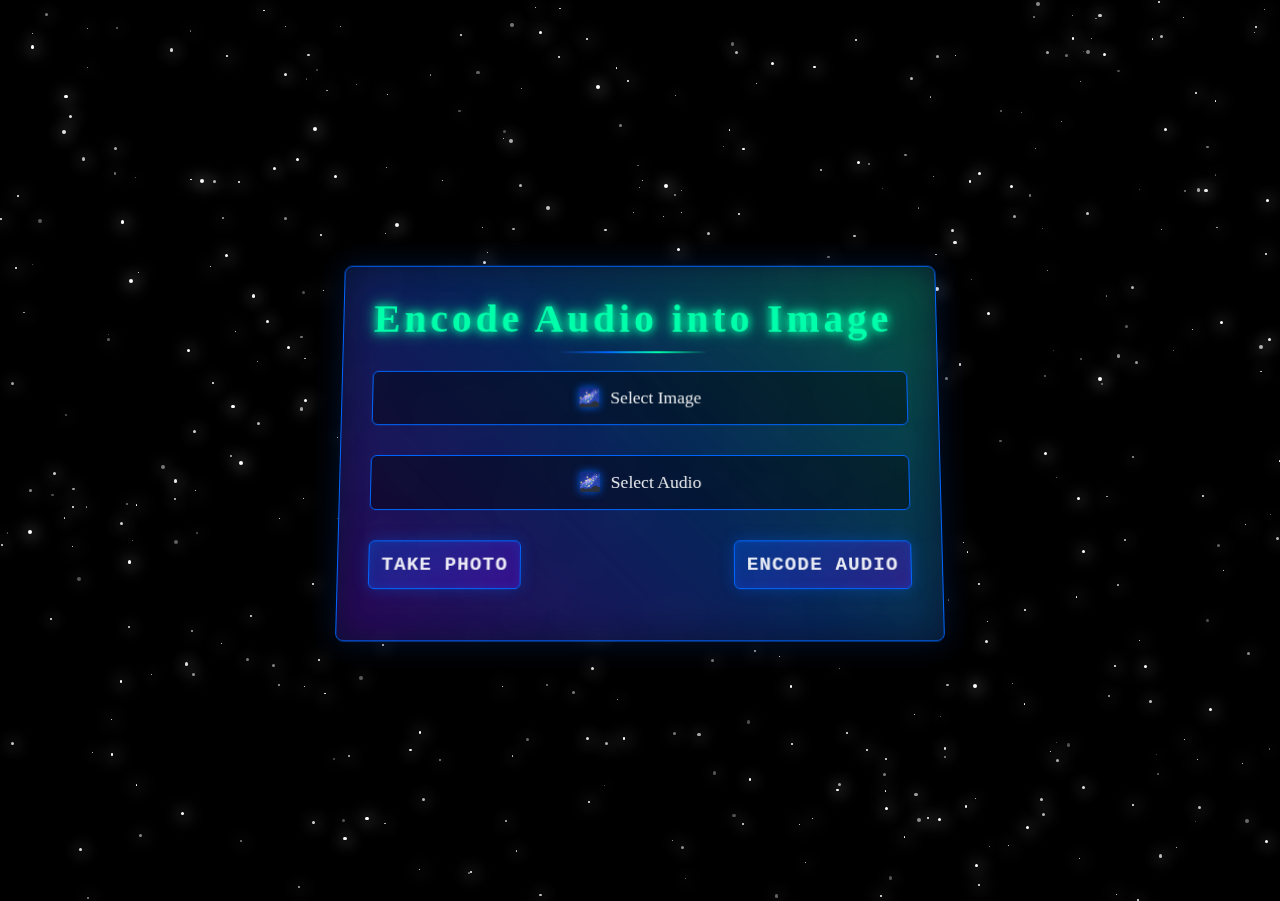
==== Standard_Encode_Decode/select-enc-and.html @ 505dfab2 "cryptic sound prototype_1" ====
<!DOCTYPE html>
<html lang="en">
<head>
    <meta charset="UTF-8">
    <meta name="viewport" content="width=device-width, initial-scale=1.0">
    <title>Encode Audio into Existing Image</title>
    <style>
      /* Deep Space Color Palette */
      :root {
        --void-black: #020207;
        --cosmic-dark: #0a0a15;
        --nebula-blue: #0066ff;
        --quasar-purple: #7d00ff;
        --pulsar-green: #00ffaa;
        --star-white: rgba(255, 255, 255, 0.9);
        --dust-glow: rgba(0, 102, 255, 0.15);
      }

      * {
        margin: 0;
        padding: 0;
        box-sizing: border-box;
      }

      body {
        min-height: 100vh;
        overflow: hidden;
        display: flex;
        justify-content: center;
        align-items: center;
        position: relative;

        background-color: #000;
      }

    
      /* Black Hole Console */
      .container {
        width: 95%;
        max-width: 600px;
        padding: 30px;
        background: rgba(10, 10, 21, 0.85);
        border: 1px solid var(--nebula-blue);
        border-radius: 8px;
        box-shadow: 0 0 30px rgba(0, 102, 255, 0.2),
          inset 0 0 30px rgba(0, 102, 255, 0.1);
        position: relative;
        z-index: 50;
        backdrop-filter: blur(8px);
        transform-origin: center;
        transform: perspective(1000px) rotateX(5deg)translateZ(0);
        animation: cosmicFloat 12s ease-in-out infinite;
        overflow: hidden;
        display: flex;
        flex-wrap: wrap;
        justify-content: space-between;
      }

      /* Event Horizon Effect */
      .container::before {
        content: "";
        position: absolute;
        top: -5px;
        left: -5px;
        right: -5px;
        bottom: -5px;
        border-radius: 12px;
        background: linear-gradient(
          45deg,
          var(--quasar-purple),
          var(--nebula-blue),
          var(--pulsar-green)
        );
        z-index: -1;
        filter: blur(20px);
        opacity: 0.3;
        animation: cosmicPulse 8s linear infinite;
      }

      /* Title Styling */
      h1 {
        text-align: center;
        font-size: clamp(1.8rem, 6vw, 2.5rem);
        margin-bottom: 30px;
        letter-spacing: 4px;
        color: var(--pulsar-green);
        text-shadow: 0 0 8px var(--pulsar-green), 0 0 16px var(--pulsar-green);
        position: relative;
        font-weight: bold;
      }

      h1::after {
        content: "";
        position: absolute;
        bottom: -12px;
        left: 50%;
        transform: translateX(-50%);
        width: 150px;
        height: 2px;
        background: linear-gradient(
          90deg,
          transparent,
          var(--nebula-blue),
          var(--pulsar-green),
          transparent
        );
      }

      /* File Input Styling */
      .file-input-wrapper {
        margin-bottom: 30px;
        position: relative;
        width: 100%;
      }

      .file-input-label {
        display: block;
        width: 100%;
        padding: 16px;
        background: rgba(0, 0, 0, 0.4);
        border: 1px solid var(--nebula-blue);
        border-radius: 6px;
        text-align: center;
        font-size: clamp(0.9rem, 4vw, 1.1rem);
        color: var(--star-white);
        cursor: pointer;
        transition: all 0.3s ease;
        position: relative;
        overflow: hidden;
      }

      .file-input-label:hover {
        background: rgba(0, 0, 0, 0.6);
        border-color: var(--pulsar-green);
        box-shadow: 0 0 20px var(--dust-glow);
      }

      .file-input-label::before {
        content: "🌌";
        margin-right: 10px;
        filter: drop-shadow(0 0 4px var(--nebula-blue));
      }

      .file-input-label::after {
        content: "";
        position: absolute;
        top: 0;
        left: -100%;
        width: 100%;
        height: 100%;
        background: linear-gradient(
          90deg,
          transparent,
          rgba(0, 255, 170, 0.1),
          transparent
        );
        transition: 0.5s;
      }

      .file-input-label:hover::after {
        left: 100%;
      }

      #imageInput {
        position: absolute;
        width: 1px;
        height: 1px;
        padding: 0;
        margin: -1px;
        overflow: hidden;
        clip: rect(0, 0, 0, 0);
        border: 0;
      }

      #audioInput{
        position: absolute;
        width: 10px;
        height: 10px;
        padding: 0;
        overflow: hidden;
        clip: rect(0,0,0,0);
        margin: -1px;
        border: 0;
      }

      /* Button Styling */
      .button-group {
        display: flex;
        flex-direction: column;
        gap: 20px;
        /* margin-bottom: 30px; */
      }

      button {
        padding: 12px;
        margin-bottom: 20px;
        background: linear-gradient(
          135deg,
          rgba(0, 102, 255, 0.3),
          rgba(125, 0, 255, 0.3)
        );
        border: 1px solid var(--nebula-blue);
        border-radius: 6px;
        color: var(--star-white);
        font-family: "Courier New", monospace;
        font-size: clamp(1rem, 4vw, 1.2rem);
        font-weight: bold;
        cursor: pointer;
        transition: all 0.3s ease;
        position: relative;
        overflow: hidden;
        box-shadow: 0 0 15px rgba(0, 102, 255, 0.3),
          inset 0 0 10px rgba(0, 102, 255, 0.2);
        letter-spacing: 1px;
        text-transform: uppercase;
      }

      button:disabled {
        opacity: 0.5;
        cursor: not-allowed;
        box-shadow: none;
        background: rgba(0, 0, 0, 0.3);
        border-color: rgba(0, 102, 255, 0.5);
      }

      button:not(:disabled):hover {
        transform: translateY(-3px);
        background: linear-gradient(
          135deg,
          rgba(0, 102, 255, 0.5),
          rgba(125, 0, 255, 0.5)
        );
        box-shadow: 0 0 25px rgba(0, 102, 255, 0.5),
          inset 0 0 15px rgba(0, 102, 255, 0.3);
      }

      button::before {
        content: "";
        position: absolute;
        top: 0;
        left: -100%;
        width: 100%;
        height: 100%;
        background: linear-gradient(
          90deg,
          transparent,
          rgba(0, 255, 170, 0.2),
          transparent
        );
        transition: 0.5s;
      }

      button:not(:disabled):hover::before {
        left: 100%;
      }


     

      @keyframes cosmicFloat {
        0%,
        100% {
          transform: perspective(1000px) rotateX(5deg) translateY(0) translateZ(0);
        }
        50% {
          transform: perspective(1000px) rotateX(5deg) translateY(-20px) translateZ(0);
        }
      }

      @keyframes cosmicPulse {
        0%,
        100% {
          opacity: 0.3;
        }
        50% {
          opacity: 0.5;
        }
      }

      /* Responsive Design */
      @media (max-width: 768px) {
        .container {
          padding: 25px;
        }

        h1 {
          font-size: clamp(1.5rem, 6vw, 2rem);
          margin-bottom: 25px;
        }

        .file-input-label,
        button {
          padding: 14px;
        }

        .button-group {
          gap: 15px;
          margin-bottom: 25px;
        }
      }

      @media (max-width: 480px) {
        .container {
          padding: 20px;
        }

        h1 {
          letter-spacing: 2px;
        }

        .file-input-label,
        button {
          padding: 12px;
          font-size: 0.95rem;
        }
      }


      .starfield {
            position: absolute;
            width: 100%;
            height: 100%;
            top: 0;
            left: 0;
            z-index: -1;
        }

        .star {
            position: absolute;
            background: white;
            border-radius: 100%;
            box-shadow: 1px 1px 16px 1px white;
            animation: drift linear infinite;
        }

        @keyframes drift {
            0% {
                transform: translate(var(--start-x), var(--start-y));
                opacity: 0;
            }
            10%, 90% {
                opacity: var(--opacity);
            }
            100% {
                transform: translate(var(--end-x), var(--end-y));
                opacity: 0;
            }
        }

        #downloadLink {
          display: none;
          text-decoration: none;
          color: #ffffff;
          background: #ff5e62;
          padding: 10px 20px;
          border-radius: 25px;
          box-shadow: 0 4px 10px rgba(0, 0, 0, 0.1);
          transition: all 0.3s ease;
          position: relative;
          top: 30px;
        }
  
        #downloadLink:hover {
          background: #ffffff;
          color: #ff5e62;
          box-shadow: 0 6px 15px rgba(0, 0, 0, 0.2);
        }
  
        #videoPreview,
        #captureCanvas {
          display: none;
          width: 100%;
          height: auto;
          border-radius: 8px;
          margin-top: 10px;
          box-shadow: 0 4px 8px rgba(0, 0, 0, 0.3);
        }
      
    </style>
</head>
<body>
    <div class="starfield" id="starfield"></div>
    <div class="container">
      <h1>Encode Audio into Image</h1>
      <!-- <input type="file" id="audioInput" accept="audio/*" />
      <input type="file" id="imageInput" accept="image/*" /> -->
      <div class="file-input-wrapper">
        <input type="file" id="imageInput" accept="image/*" />
        <label for="imageInput" id="imageLabel" class="file-input-label">Select Image</label>
      </div>
      <div class="file-input-wrapper">
        <input type="file" id="audioInput" accept="audio/*" />
        <label for="audioInput" id="audioLabel" class="file-input-label">Select Audio</label>
      </div>
      <button id="takePhotoButton">Take Photo</button>
      <button id="captureButton" style="display: none">Capture</button>
      <p id="pixelRequirement"></p>
      <button id="encodeAudioButton">Encode Audio</button>
      <a id="downloadLink" style="display: none">Download Encoded Image</a>
      <video id="videoPreview" autoplay></video>
      <canvas id="captureCanvas" width="1500" height="1200"></canvas>
    </div>

    <script>
      // Initialize variables
      let isCordova = false;
      let capturedImage = null;
      const canvas = document.getElementById('captureCanvas');
      
      // Define initializeApp function before it's called
      function initializeApp() {
          console.log("[DEBUG] Initializing app...");
          var permissions = cordova.plugins.permissions;
          var requiredPermissions = [
              permissions.RECORD_AUDIO,
              permissions.WRITE_EXTERNAL_STORAGE,
              permissions.READ_EXTERNAL_STORAGE,
              permissions.CAMERA,
          ];

          permissions.requestPermissions(
              requiredPermissions,
              function(status) {
                  if (!status.hasPermission) {
                      console.warn("[DEBUG] Permissions not granted");
                  } else {
                      console.log("[DEBUG] All permissions granted!");
                  }
              },
              function(error) {
                  console.error("[DEBUG] Permission request failed", error);
              }
          );
      }

      // Cordova detection
      document.addEventListener("deviceready", function() {
          console.log("[DEBUG] Cordova is ready!");
          isCordova = true;
          initializeApp();
      }, false);

      // Fallback detection
      setTimeout(function() {
          if (!isCordova && typeof cordova !== 'undefined') {
              console.log("[DEBUG] Cordova detected via fallback");
              isCordova = true;
              if (typeof initializeApp !== 'undefined') {
                  initializeApp();
              }
          }
      }, 1000);

      // Take Photo button
      document.getElementById("takePhotoButton").addEventListener("click", async () => {
          console.log("[DEBUG] Take Photo button clicked");
          if (isCordova) {
              console.log("[DEBUG] Using Cordova camera...");
              navigator.camera.getPicture(
                  function(imageData) {
                      console.log("[DEBUG] Camera success, processing image...");
                      const img = new Image();
                      img.src = "data:image/jpeg;base64," + imageData;
                      img.onload = () => {
                          console.log("[DEBUG] Image loaded, drawing to canvas");
                          const ctx = canvas.getContext("2d");
                          ctx.drawImage(img, 0, 0, canvas.width, canvas.height);
                          canvas.toBlob((blob) => {
                              console.log("[DEBUG] Canvas converted to blob");
                              capturedImage = new File([blob], "captured_image.png", {
                                  type: "image/png",
                              });
                              const dataTransfer = new DataTransfer();
                              dataTransfer.items.add(capturedImage);
                              document.getElementById("imageInput").files = dataTransfer.files;
                              document.getElementById("imageLabel").innerText = dataTransfer.files[0].name;
                              console.log("[DEBUG] Image set in file input");
                          }, "image/png");
                      };
                  },
                  function(message) {
                      console.error("[DEBUG] Camera failed:", message);
                      alert("Camera failed: " + message);
                  },
                  {
                      quality: 50,
                      destinationType: Camera.DestinationType.DATA_URL,
                      sourceType: Camera.PictureSourceType.CAMERA,
                      encodingType: Camera.EncodingType.JPEG,
                      correctOrientation: true,
                  }
              );
          } else {
              console.log("[DEBUG] Using browser camera...");
              const video = document.getElementById("videoPreview");
              video.style.display = "block";
              document.getElementById("captureButton").style.display = "inline";
              try {
                  console.log("[DEBUG] Requesting camera access...");
                  const stream = await navigator.mediaDevices.getUserMedia({
                      video: { width: 1500, height: 1200 },
                  });
                  video.srcObject = stream;
                  console.log("[DEBUG] Camera access granted");
              } catch (err) {
                  console.error("[DEBUG] Camera access denied:", err);
                  alert("Camera access denied or not supported.");
              }
          }
      });

      // Capture Button for Web
      document.getElementById("captureButton").addEventListener("click", () => {
          console.log("[DEBUG] Capture button clicked");
          const video = document.getElementById("videoPreview");
          const ctx = canvas.getContext("2d");
          ctx.drawImage(video, 0, 0, canvas.width, canvas.height);
          
          const stream = video.srcObject;
          const tracks = stream.getTracks();
          tracks.forEach(track => track.stop());
          video.style.display = "none";
          document.getElementById("captureButton").style.display = "none";

          canvas.toBlob((blob) => {
              console.log("[DEBUG] Canvas converted to blob");
              capturedImage = new File([blob], "captured_image.png", {
                  type: "image/png",
              });
              const dataTransfer = new DataTransfer();
              dataTransfer.items.add(capturedImage);
              document.getElementById("imageInput").files = dataTransfer.files;
              document.getElementById("imageLabel").innerText = dataTransfer.files[0].name;
              console.log("[DEBUG] Image set in file input");
          }, "image/png");
      });

      // Encode Audio Button
      document.getElementById("encodeAudioButton").addEventListener("click", async () => {
          console.log("[DEBUG] Encode button clicked");
          const audioFile = document.getElementById("audioInput").files[0];
          const imageFile = document.getElementById("imageInput").files[0];
          

          if (!audioFile || !imageFile) {
              console.log("[DEBUG] Missing files:", { audioFile, imageFile });
              alert("Please select both audio and image files");
              return;
          }

          console.log("[DEBUG] Files selected, processing...");
          const audioArrayBuffer = await audioFile.arrayBuffer();
          const audioData = new Uint8Array(audioArrayBuffer);
          console.log("[DEBUG] Audio data loaded, length:", audioData.length);

          const img = new Image();
          img.src = URL.createObjectURL(imageFile);

          img.onload = () => {
              console.log("[DEBUG] Image loaded, creating canvas");
              const tempCanvas = document.createElement("canvas");
              tempCanvas.width = img.width;
              tempCanvas.height = img.height;
              const ctx = tempCanvas.getContext("2d");
              ctx.drawImage(img, 0, 0);

              const imgData = ctx.getImageData(0, 0, tempCanvas.width, tempCanvas.height);
              const maxAudioSize = Math.floor((imgData.data.length / 8) * 3);
              console.log("[DEBUG] Max audio size:", maxAudioSize, "bytes");
              
              if (audioData.length > maxAudioSize) {
                  console.log("[DEBUG] Audio too large for image");
                  alert("Audio file is too large for this image");
                  return;
              }

              console.log("[DEBUG] Encoding audio into image...");
              // Your exact encryption logic starts here
              for (let i = 0; i < 24; i++) {
                  const bytePos = Math.floor(i / 8);
                  const bitPos = i % 8;
                  imgData.data[i] = (imgData.data[i] & 0xfe) | ((audioData.length >> ((2 - bytePos) * 8 + (7 - bitPos))) & 1)
              }
          
              let audioIndex = 0;
              let bitIndex = 0;
              for (let i = 32; audioIndex < audioData.length && i < imgData.data.length; i++) {
                  const bit = (audioData[audioIndex] >> (7 - bitIndex)) & 1;
                  imgData.data[i] = (imgData.data[i] & 0xfe) | bit;
                  bitIndex++;
                  if (bitIndex === 8) {
                      audioIndex++;
                      bitIndex = 0;
                  }
              }
              // Your exact encryption logic ends here
              console.log("[DEBUG] Audio encoding complete");

              ctx.putImageData(imgData, 0, 0);
              console.log("[DEBUG] Saving encoded image...");

              tempCanvas.toBlob((blob) => {
                  console.log("[DEBUG] Encoded image blob created");
                  if (isCordova) {
                      console.log("[DEBUG] Saving to device storage...");
                      const fileName = "encoded_image_" + new Date().getTime() + ".png";
                      const filePath = cordova.file.externalRootDirectory + "Download/" + fileName;
                      console.log("[DEBUG] Full path:", filePath);

                      window.resolveLocalFileSystemURL(
                          cordova.file.externalRootDirectory + "Download/",
                          function(dir) {
                              console.log("[DEBUG] Accessed downloads directory");
                              dir.getFile(fileName, {create: true}, function(fileEntry) {
                                  console.log("[DEBUG] File created:", fileName);
                                  fileEntry.createWriter(function(fileWriter) {
                                      fileWriter.onwriteend = function() {
                                          console.log("[DEBUG] File write complete");
                                          alert("Image saved to Downloads folder: " + fileName);
                                      };
                                      fileWriter.onerror = function(e) {
                                          console.error("[DEBUG] File write error:", e);
                                          alert("Save failed: " + e.toString());
                                      };
                                      fileWriter.write(blob);
                                  }, function(e) {
                                      console.error("[DEBUG] File writer creation error:", e);
                                      alert("Failed to create file writer: " + e.toString());
                                  });
                              }, function(e) {
                                  console.error("[DEBUG] File creation error:", e);
                                  alert("Failed to create file: " + e.toString());
                              });
                          },
                          function(e) {
                              console.error("[DEBUG] Directory access error:", e);
                              alert("Cannot access Downloads folder: " + e.toString());
                          }
                      );
                  } else {
                      console.log("[DEBUG] Creating download link");
                      const downloadLink = document.getElementById("downloadLink");
                      downloadLink.href = URL.createObjectURL(blob);
                      downloadLink.download = "encoded_image.png";
                      downloadLink.style.display = "inline";
                      downloadLink.textContent = "Download Encoded Image";
                      console.log("[DEBUG] Download ready");
                  }
              }, "image/png");
          };

          img.onerror = () => {
              console.error("[DEBUG] Image load failed");
          };
      });

      document.getElementById("imageInput").addEventListener('change', function(e){
        document.getElementById("imageLabel").innerText = e.target.files[0].name;
      })

      document.getElementById("audioInput").addEventListener('change', function(e){
        document.getElementById('audioLabel').innerText = e.target.files[0].name
      })

      const starfield = document.getElementById('starfield');
       const starCount = 500;
       const movementRange = 200; // How far stars can move

       for (let i = 0; i < starCount; i++) {
           const star = document.createElement('div');
           star.className = 'star';
           
           // Random position (0-100%)
           const x = Math.random() * 100;
           const y = Math.random() * 100;
           
           // Random size (0.5-2.5px)
           const size = 0.5 + Math.random() * 3.3;
           
           // Random opacity (0.3-1)
           const opacity = 0.3 + Math.random() * 1;
           
           // Random movement direction and distance
           const angle = Math.random() * Math.PI * 2;
           const distance = 10 + Math.random() * movementRange;
           const startX = Math.cos(angle) * distance + 'px';
           const startY = Math.sin(angle) * distance + 'px';
           const endX = -Math.cos(angle) * distance + 'px';
           const endY = -Math.sin(angle) * distance + 'px';
           
           // Random duration (20-40s)
           const duration = 10 + Math.random() * 10;
           
           // Random delay (0-duration)
           const delay = Math.random() * -duration;
           
           // Apply styles
           star.style.left = `${x}%`;
           star.style.top = `${y}%`;
           star.style.width = `${size}px`;
           star.style.height = `${size}px`;
           star.style.opacity = opacity;
           star.style.setProperty('--start-x', startX);
           star.style.setProperty('--start-y', startY);
           star.style.setProperty('--end-x', endX);
           star.style.setProperty('--end-y', endY);
           star.style.setProperty('--opacity', opacity);
           star.style.animationDuration = `${duration}s`;
           star.style.animationDelay = `${delay}s`;
           // star.style.boxShadow = `1px 1px 1px 1px white`;
           
           starfield.appendChild(star);
       }
  </script>
  <!-- <script src="cordova.js"></script> -->
  </body>
</html>
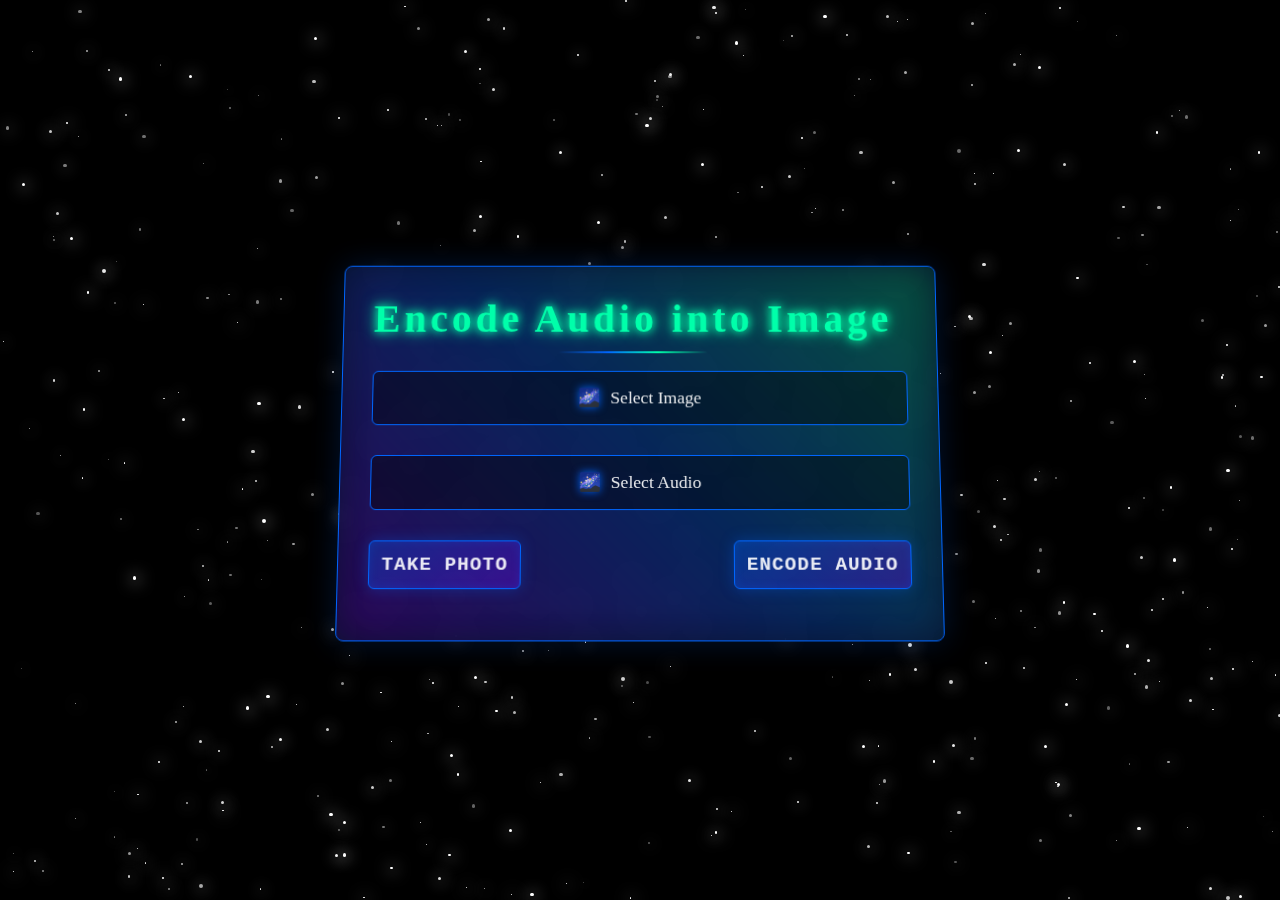
==== commit 689fde27: "Update select-enc-and.html" ====
--- a/Standard_Encode_Decode/select-enc-and.html
+++ b/Standard_Encode_Decode/select-enc-and.html
@@ -396,7 +396,7 @@
       <button id="captureButton" style="display: none">Capture</button>
       <p id="pixelRequirement"></p>
       <button id="encodeAudioButton">Encode Audio</button>
-      <a id="downloadLink" style="display: none">Download Encoded Image</a>
+      <button id="downloadLink" style="display: none">Download Encoded Image</button>
       <video id="videoPreview" autoplay></video>
       <canvas id="captureCanvas" width="1500" height="1200"></canvas>
     </div>
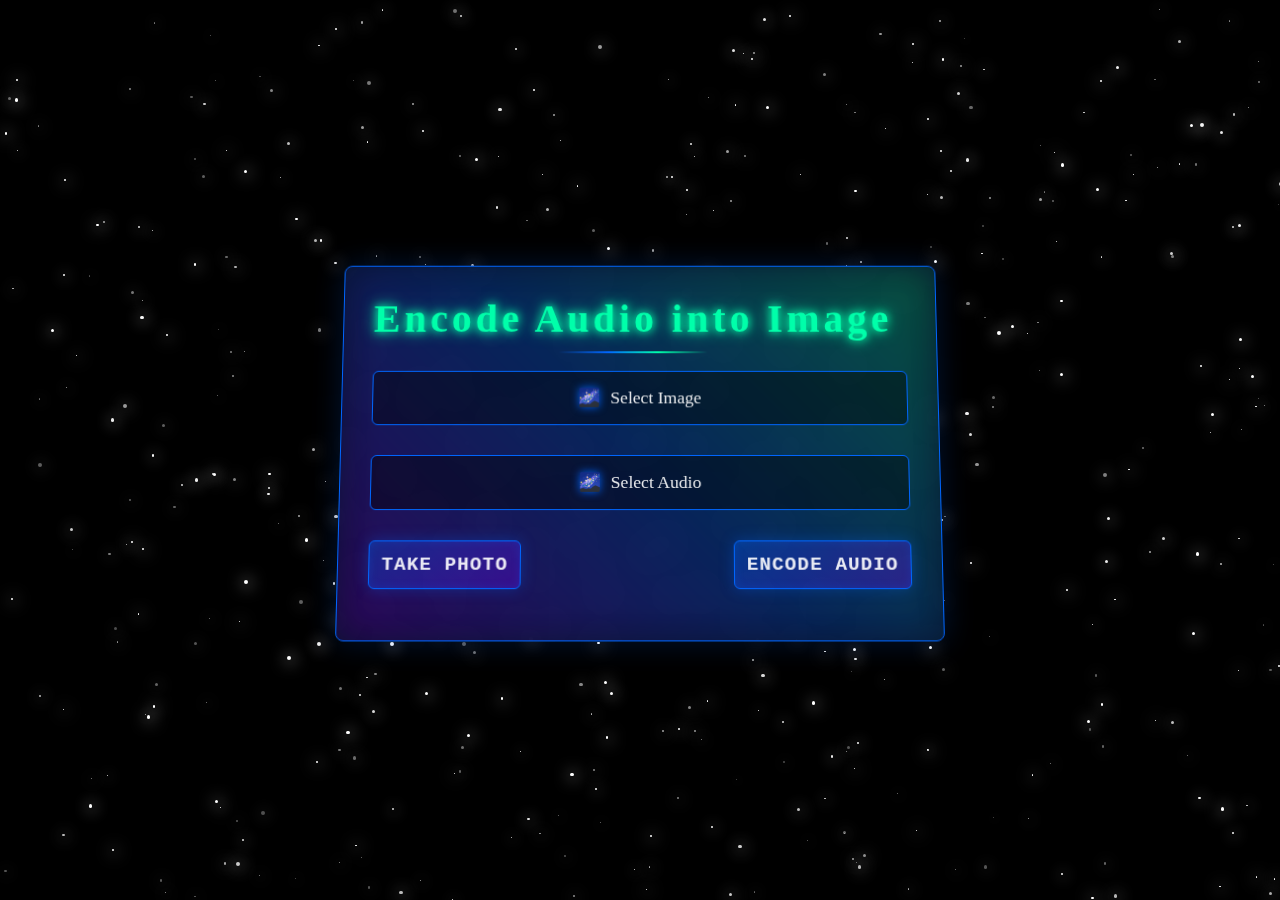
==== commit 2f45e6b2: "button upd" ====
--- a/Standard_Encode_Decode/select-enc-and.html
+++ b/Standard_Encode_Decode/select-enc-and.html
@@ -348,17 +348,45 @@
         }
 
         #downloadLink {
-          display: none;
-          text-decoration: none;
-          color: #ffffff;
-          background: #ff5e62;
-          padding: 10px 20px;
-          border-radius: 25px;
-          box-shadow: 0 4px 10px rgba(0, 0, 0, 0.1);
-          transition: all 0.3s ease;
-          position: relative;
-          top: 30px;
-        }
+            display: none;
+           padding: 12px;
+        margin-bottom: 20px;
+        background: linear-gradient(
+          135deg,
+          rgba(0, 102, 255, 0.3),
+          rgba(125, 0, 255, 0.3)
+        );
+        border: 1px solid var(--nebula-blue);
+        border-radius: 6px;
+        color: var(--star-white);
+        font-family: "Courier New", monospace;
+        font-size: clamp(1rem, 4vw, 1.2rem);
+        font-weight: bold;
+        cursor: pointer;
+        transition: all 0.3s ease;
+        position: relative;
+        overflow: hidden;
+        box-shadow: 0 0 15px rgba(0, 102, 255, 0.3),
+          inset 0 0 10px rgba(0, 102, 255, 0.2);
+        letter-spacing: 1px;
+        text-transform: uppercase;
+        }
+
+        #downloadLink::before {
+        content: "";
+        position: absolute;
+        top: 0;
+        left: -100%;
+        width: 100%;
+        height: 100%;
+        background: linear-gradient(
+          90deg,
+          transparent,
+          rgba(0, 255, 170, 0.2),
+          transparent
+        );
+        transition: 0.5s;
+      }
   
         #downloadLink:hover {
           background: #ffffff;
@@ -396,7 +424,7 @@
       <button id="captureButton" style="display: none">Capture</button>
       <p id="pixelRequirement"></p>
       <button id="encodeAudioButton">Encode Audio</button>
-      <button id="downloadLink" style="display: none">Download Encoded Image</button>
+      <a id="downloadLink" style="display: none">Download Encoded Image</a>
       <video id="videoPreview" autoplay></video>
       <canvas id="captureCanvas" width="1500" height="1200"></canvas>
     </div>
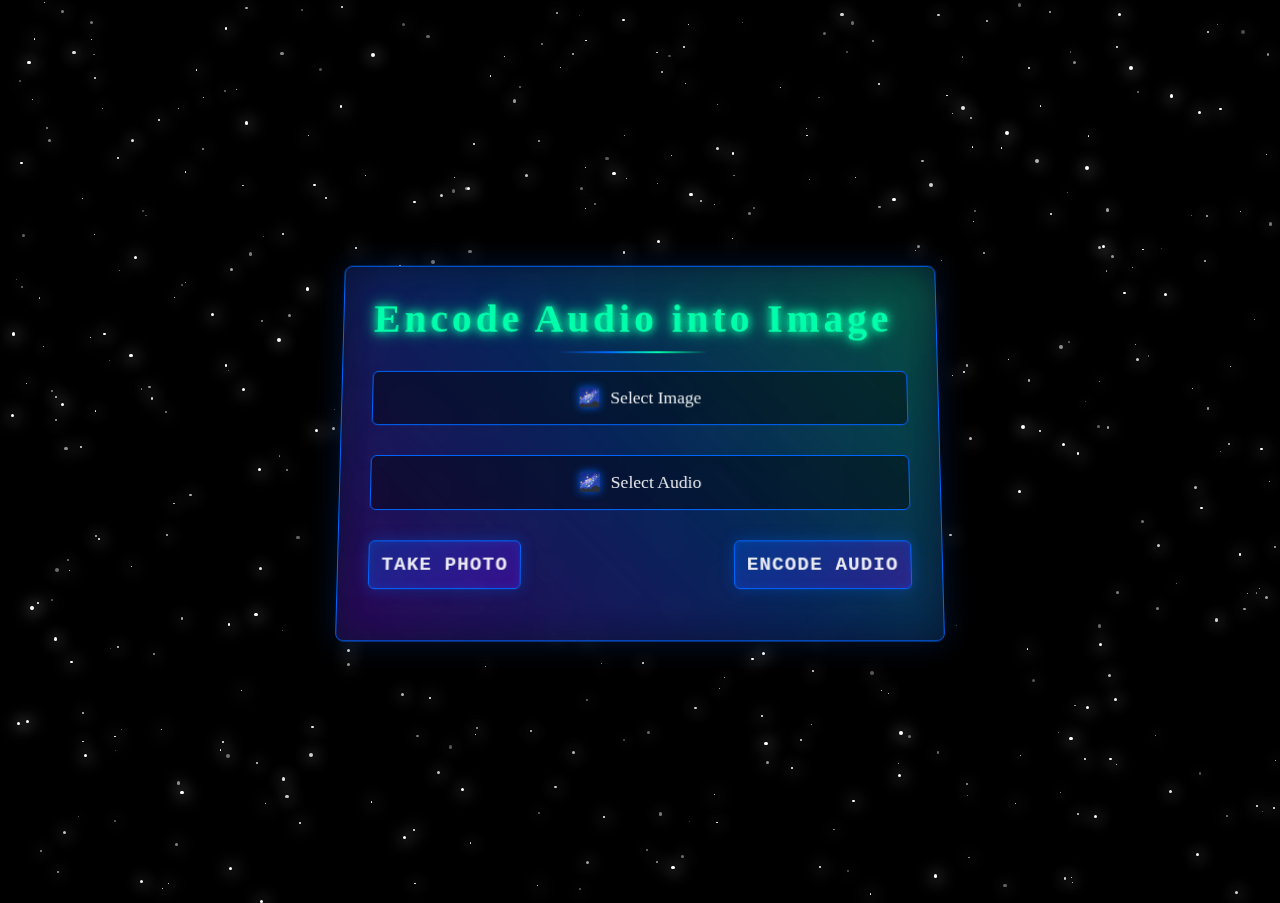
==== commit 50921085: "button upd" ====
--- a/Standard_Encode_Decode/select-enc-and.html
+++ b/Standard_Encode_Decode/select-enc-and.html
@@ -350,6 +350,8 @@
         #downloadLink {
             display: none;
            padding: 12px;
+            
+        text-underline-offset: none;
         margin-bottom: 20px;
         background: linear-gradient(
           135deg,
@@ -389,10 +391,15 @@
       }
   
         #downloadLink:hover {
-          background: #ffffff;
-          color: #ff5e62;
-          box-shadow: 0 6px 15px rgba(0, 0, 0, 0.2);
-        }
+        transform: translateY(-3px);
+        background: linear-gradient(
+          135deg,
+          rgba(0, 102, 255, 0.5),
+          rgba(125, 0, 255, 0.5)
+        );
+        box-shadow: 0 0 25px rgba(0, 102, 255, 0.5),
+          inset 0 0 15px rgba(0, 102, 255, 0.3);
+      }
   
         #videoPreview,
         #captureCanvas {
